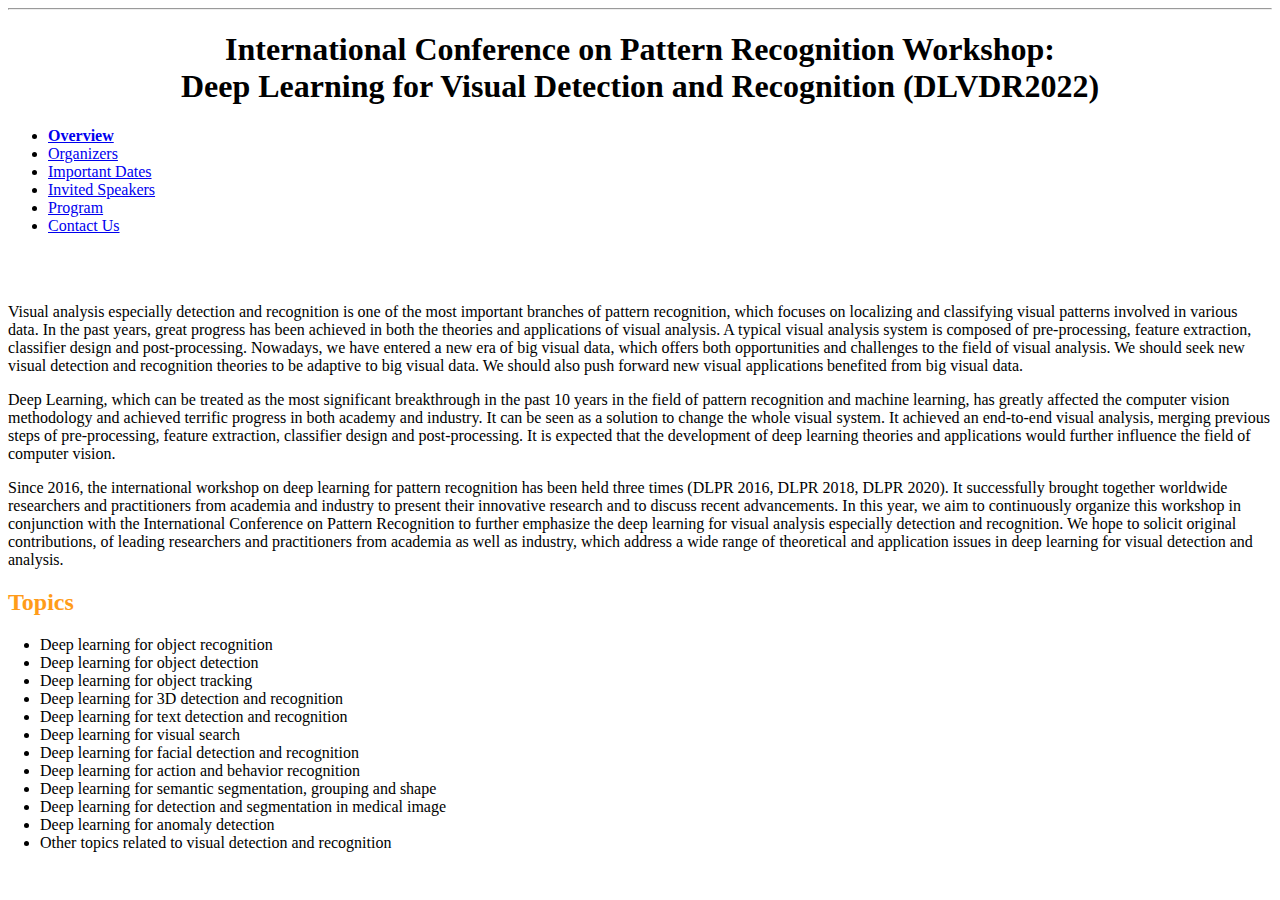
==== index.html @ 0ad135e6 "version_1" ====
<!DOCTYPE html>
<html lang="en">
<head>
    <meta charset="UTF-8">
    <title>ICPR 2022</title>
    <meta name="viewport" content="width=device-width, initial-scale=1">
    <link rel="stylesheet" href="css/bootstrap.min.css">
    <script src="js/jquery-3.5.0.min.js"></script>
    <script src="js/bootstrap.min.js"></script>
</head>
<body>

<div class="container">
    <hr>
    <div id="head">
        <h1 style="text-align:center" >
            <b>International Conference on Pattern Recognition Workshop: <br>
            Deep Learning for Visual Detection and Recognition (DLVDR2022)</b>
        </h1>
        <!-- <p style="font-family:'Trebuchet MS', 'Lucida Sans Unicode', 'Lucida Grande', 'Lucida Sans', Arial, sans-serif;
            text-align:center">
            <i>To be held in conjunction with the 25th International Conference on Pattern Recognition ICPR 2020,
                Milan, Italy</i>
        </p> -->
    </div>
    <nav class="navbar-default" role="navigation">
        <ul class="nav nav-pills">
            <li class="active">
                <a href="index.html"><strong>Overview</strong></a>
            </li>
            <li>
                <a href="organizers.html">Organizers</a>
            </li>
            <li>
                <a href="important_dates.html">Important Dates</a>
            </li>
            <li>
                <a href="invited_speakers.html">Invited Speakers</a>
            </li>
            <!-- <li>
                <a href="paper_submission.html">Paper Submission</a>
            </li> -->
<!--                <li>-->
<!--                    <a href="Accepted Papers.html">Accepted Papers</a>-->
<!--                </li>-->
            <li>
                <a href="program.html">Program</a>
            </li>
            <li>
                <a href="contact.html">Contact Us</a>
            </li>
        </ul>
    </nav>

    <div class="row">
        <div class="span12">
            <br>
            <br>
            <p> Visual analysis especially detection and recognition
                is one of the most important branches of pattern 
                recognition, which focuses on localizing and classifying
                visual patterns involved in various data. In the past years, 
                great progress has been achieved in both the theories and
                applications of visual analysis. A typical visual analysis
                system is composed of pre-processing, feature extraction,
                classifier design and post-processing. Nowadays, we have
                entered a new era of big visual data, which offers both
                opportunities and challenges to the field of visual analysis.
                We should seek new visual detection and recognition theories
                to be adaptive to big visual data. We should also push
                forward new visual applications benefited from big visual data.</p>
            <p> Deep Learning, which can be treated as the most significant
                breakthrough in the past 10 years in the field of pattern
                recognition and machine learning, has greatly affected
                the computer vision methodology and achieved terrific
                progress in both academy and industry. It can be seen
                as a solution to change the whole visual system. It
                achieved an end-to-end visual analysis, merging previous
                steps of pre-processing, feature extraction, classifier
                design and post-processing. It is expected that the
                development of deep learning theories and applications
                would further influence the field of computer vision. </p>
            <p> Since 2016, the international workshop on deep learning
                for pattern recognition has been held three times (DLPR 2016,
                DLPR 2018, DLPR 2020). It successfully brought together
                worldwide researchers and practitioners from academia and
                industry to present their innovative research and to discuss
                recent advancements. In this year, we aim to continuously
                organize this workshop in conjunction with the International
                Conference on Pattern Recognition to further emphasize the
                deep learning for visual analysis especially detection and
                recognition. We hope to solicit original contributions, of
                leading researchers and practitioners from academia as well
                as industry, which address a wide range of theoretical and
                application issues in deep learning for visual detection and analysis. </p>
            <!-- <h2>News</h2>
            <p>
            <ul>
                <li>
                    xxxx
                </li>
            </ul>
            </p>
            -->

            <h2 style="color:rgb(255, 156, 25)">Topics</h2>
            <div style="padding-left: 2em">
                <p>
                    <ur>
                        <li><span style="font-size: 16px"><span >­Deep learning for object recognition</span></span></li>
                        <li><span style="font-size: 16px"><span >Deep learning for object detection</span></span></li>
                        <li><span style="font-size: 16px"><span >­Deep learning for object tracking</span></span></li>
                        <li><span style="font-size: 16px"><span >­Deep learning for 3D detection and recognition</span></span></li>
                        <li><span style="font-size: 16px"><span >­Deep learning for text detection and recognition </span></span></li>
                        <li><span style="font-size: 16px"><span >­Deep learning for visual search</span></span></li>
                        <li><span style="font-size: 16px"><span >­Deep learning for facial detection and recognition</span></span></li>
                        <li><span style="font-size: 16px"><span >­Deep learning for action and behavior recognition</span></span></li>
                        <li><span style="font-size: 16px"><span >­Deep learning for semantic segmentation, grouping and shape</span></span></li>
                        <li><span style="font-size: 16px"><span >­Deep learning for detection and segmentation in medical image</span></span></li>
                        <li><span style="font-size: 16px"><span >­Deep learning for anomaly detection</span></span></li>
                        <li><span style="font-size: 16px"><span >­Other topics related to visual detection and recognition</span></span></li>
                    </ur>
                </p>
            </div>
            <br>
        </div>
    </div>
</div>
<!-- <br>
<div align="center">
    <a href="http://www.amazingcounters.com">
        <img border="0" src="http://cc.amazingcounters.com/counter.php?i=3220030&c=9660403" alt="AmazingCounters.com">
    </a>
</div>
<br> -->

</div>
</body>
</html>
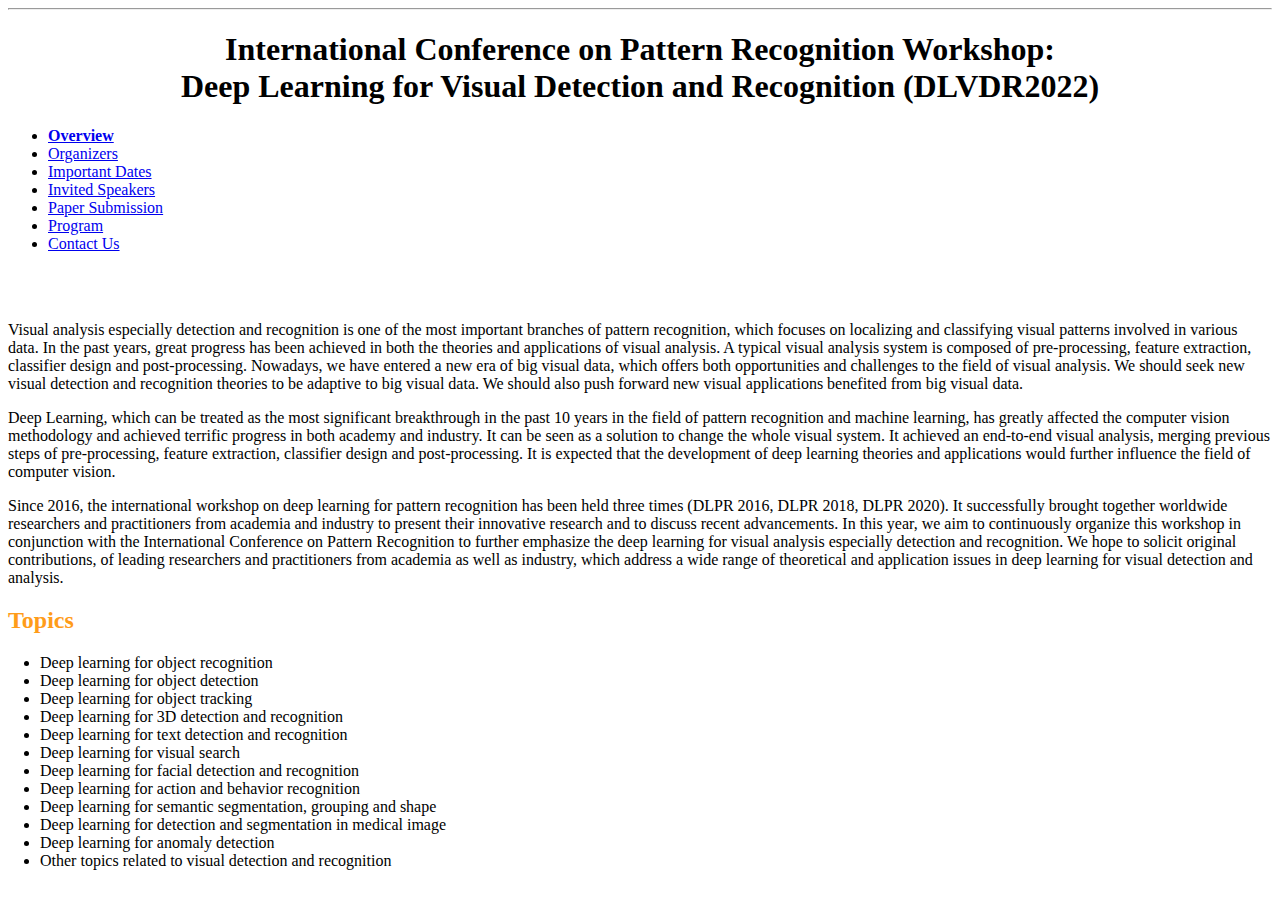
==== commit ed1daa13: "version_v2" ====
--- a/index.html
+++ b/index.html
@@ -2,7 +2,7 @@
 <html lang="en">
 <head>
     <meta charset="UTF-8">
-    <title>ICPR 2022</title>
+    <title>DLVDR 2022</title>
     <meta name="viewport" content="width=device-width, initial-scale=1">
     <link rel="stylesheet" href="css/bootstrap.min.css">
     <script src="js/jquery-3.5.0.min.js"></script>
@@ -37,9 +37,9 @@
             <li>
                 <a href="invited_speakers.html">Invited Speakers</a>
             </li>
-            <!-- <li>
+            <li>
                 <a href="paper_submission.html">Paper Submission</a>
-            </li> -->
+            </li>
 <!--                <li>-->
 <!--                    <a href="Accepted Papers.html">Accepted Papers</a>-->
 <!--                </li>-->
